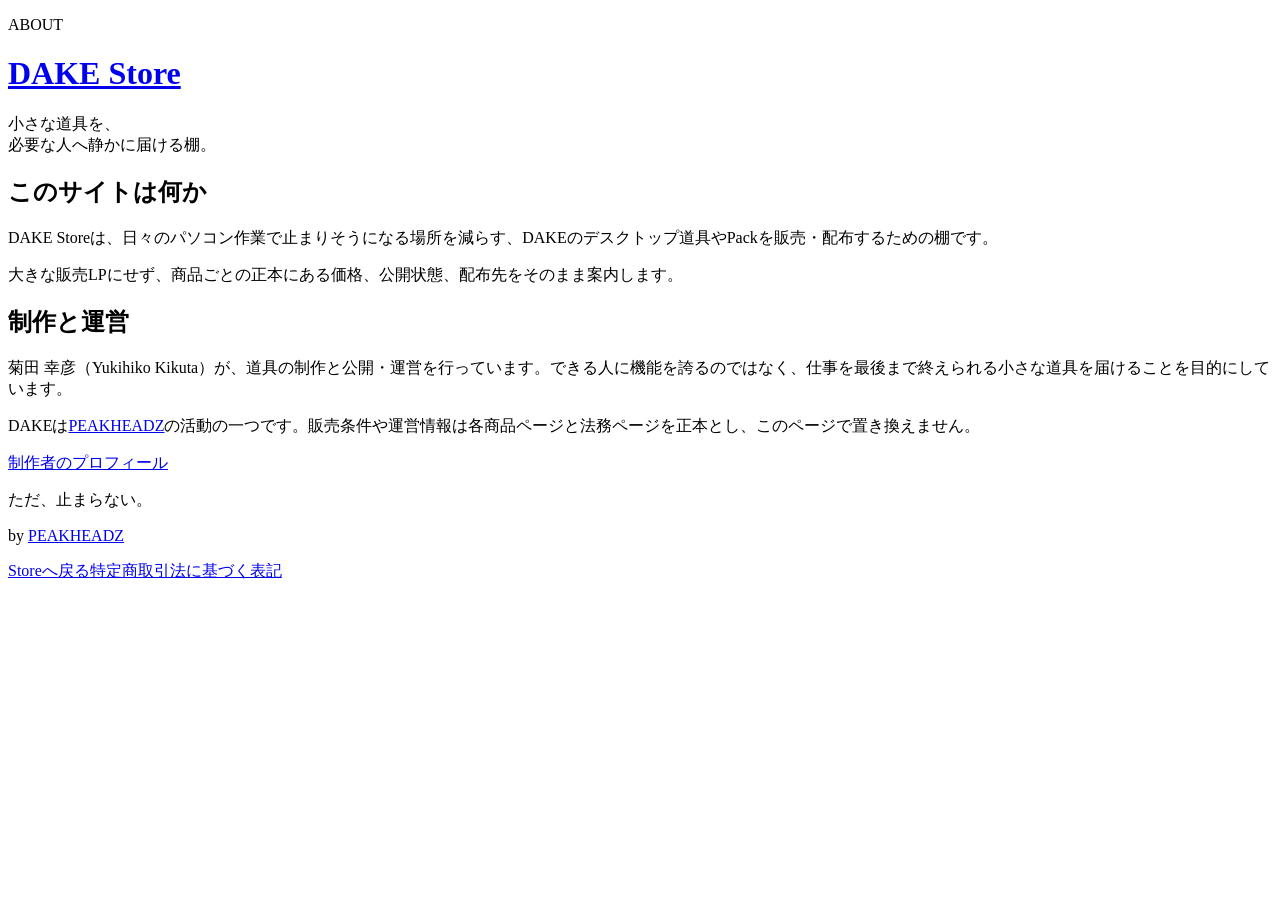
==== public/about/index.html @ e3888456 "Add DAKE Store about page" ====
<!doctype html>
<html lang="ja">
<head>
  <meta charset="utf-8">
  <meta name="viewport" content="width=device-width, initial-scale=1">
  <title>このサイトについて | DAKE Store</title>
  <meta name="description" content="DAKE Storeは、DAKEの小さな実務道具を、必要な人へ静かに届ける販売・配布の棚です。">
  <link rel="canonical" href="https://store.dakeapp.com/about/">
  <meta property="og:type" content="website">
  <meta property="og:site_name" content="DAKE Store">
  <meta property="og:title" content="このサイトについて | DAKE Store">
  <meta property="og:description" content="DAKEの小さな実務道具を、必要な人へ静かに届ける販売・配布の棚です。">
  <meta property="og:url" content="https://store.dakeapp.com/about/">
  <link rel="stylesheet" href="/assets/css/style.css">
  <script type="application/ld+json">
  {
    "@context": "https://schema.org",
    "@type": "WebSite",
    "name": "DAKE Store",
    "url": "https://store.dakeapp.com/",
    "creator": {
      "@type": "Person",
      "@id": "https://yukihikokikuta.com/#person",
      "name": "菊田 幸彦",
      "alternateName": "Yukihiko Kikuta",
      "url": "https://yukihikokikuta.com/"
    },
    "publisher": {
      "@type": "Organization",
      "@id": "https://peakheadz.com/#organization",
      "name": "PEAKHEADZ",
      "url": "https://peakheadz.com/"
    }
  }
  </script>
</head>
<body>
  <header class="site-header">
    <div>
      <p class="eyebrow">ABOUT</p>
      <h1><a class="site-title" href="/">DAKE Store</a></h1>
      <p class="lead">小さな道具を、<br>必要な人へ静かに届ける棚。</p>
    </div>
  </header>
  <main>
    <section class="legal-panel prose-panel">
      <h2>このサイトは何か</h2>
      <p>DAKE Storeは、日々のパソコン作業で止まりそうになる場所を減らす、DAKEのデスクトップ道具やPackを販売・配布するための棚です。</p>
      <p>大きな販売LPにせず、商品ごとの正本にある価格、公開状態、配布先をそのまま案内します。</p>
      <h2>制作と運営</h2>
      <p>菊田 幸彦（Yukihiko Kikuta）が、道具の制作と公開・運営を行っています。できる人に機能を誇るのではなく、仕事を最後まで終えられる小さな道具を届けることを目的にしています。</p>
      <p>DAKEは<a href="https://peakheadz.com/">PEAKHEADZ</a>の活動の一つです。販売条件や運営情報は各商品ページと法務ページを正本とし、このページで置き換えません。</p>
      <p><a href="https://yukihikokikuta.com/">制作者のプロフィール</a></p>
    </section>
  </main>
  <footer class="site-footer">
    <div class="footer-brand"><p class="footer-copyline">ただ、止まらない。</p><p class="footer-credit">by <a href="https://peakheadz.com/">PEAKHEADZ</a></p></div>
    <nav class="footer-legal" aria-label="Navigation"><a href="/">Storeへ戻る</a><a href="/legal/">特定商取引法に基づく表記</a></nav>
  </footer>
</body>
</html>
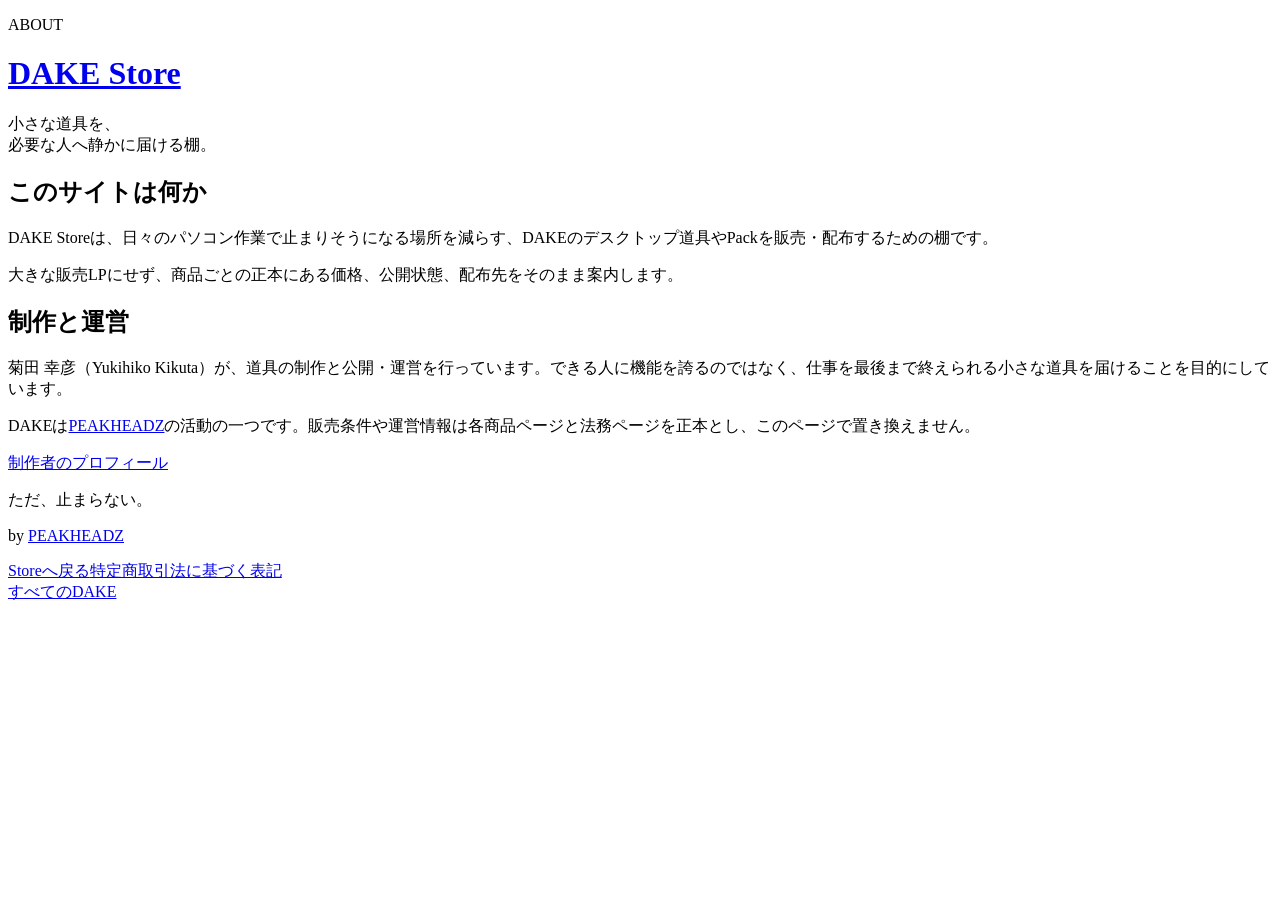
==== commit daf6eaf3: "Mark DAKE Store public in canonical source" ====
--- a/public/about/index.html
+++ b/public/about/index.html
@@ -12,6 +12,9 @@
   <meta property="og:description" content="DAKEの小さな実務道具を、必要な人へ静かに届ける販売・配布の棚です。">
   <meta property="og:url" content="https://store.dakeapp.com/about/">
   <link rel="stylesheet" href="/assets/css/style.css">
+  <link rel="stylesheet" href="https://dakeapp.com/assets/dake-network.css">
+  <script src="https://dakeapp.com/assets/dake-network.generated.js" defer></script>
+  <script src="https://dakeapp.com/assets/dake-network.js" defer></script>
   <script type="application/ld+json">
   {
     "@context": "https://schema.org",
@@ -56,6 +59,7 @@
   <footer class="site-footer">
     <div class="footer-brand"><p class="footer-copyline">ただ、止まらない。</p><p class="footer-credit">by <a href="https://peakheadz.com/">PEAKHEADZ</a></p></div>
     <nav class="footer-legal" aria-label="Navigation"><a href="/">Storeへ戻る</a><a href="/legal/">特定商取引法に基づく表記</a></nav>
+    <nav class="dake-network" data-dake-network aria-label="DAKE関連サイト"><a href="https://dakeapp.com/network/">すべてのDAKE</a></nav>
   </footer>
 </body>
 </html>
